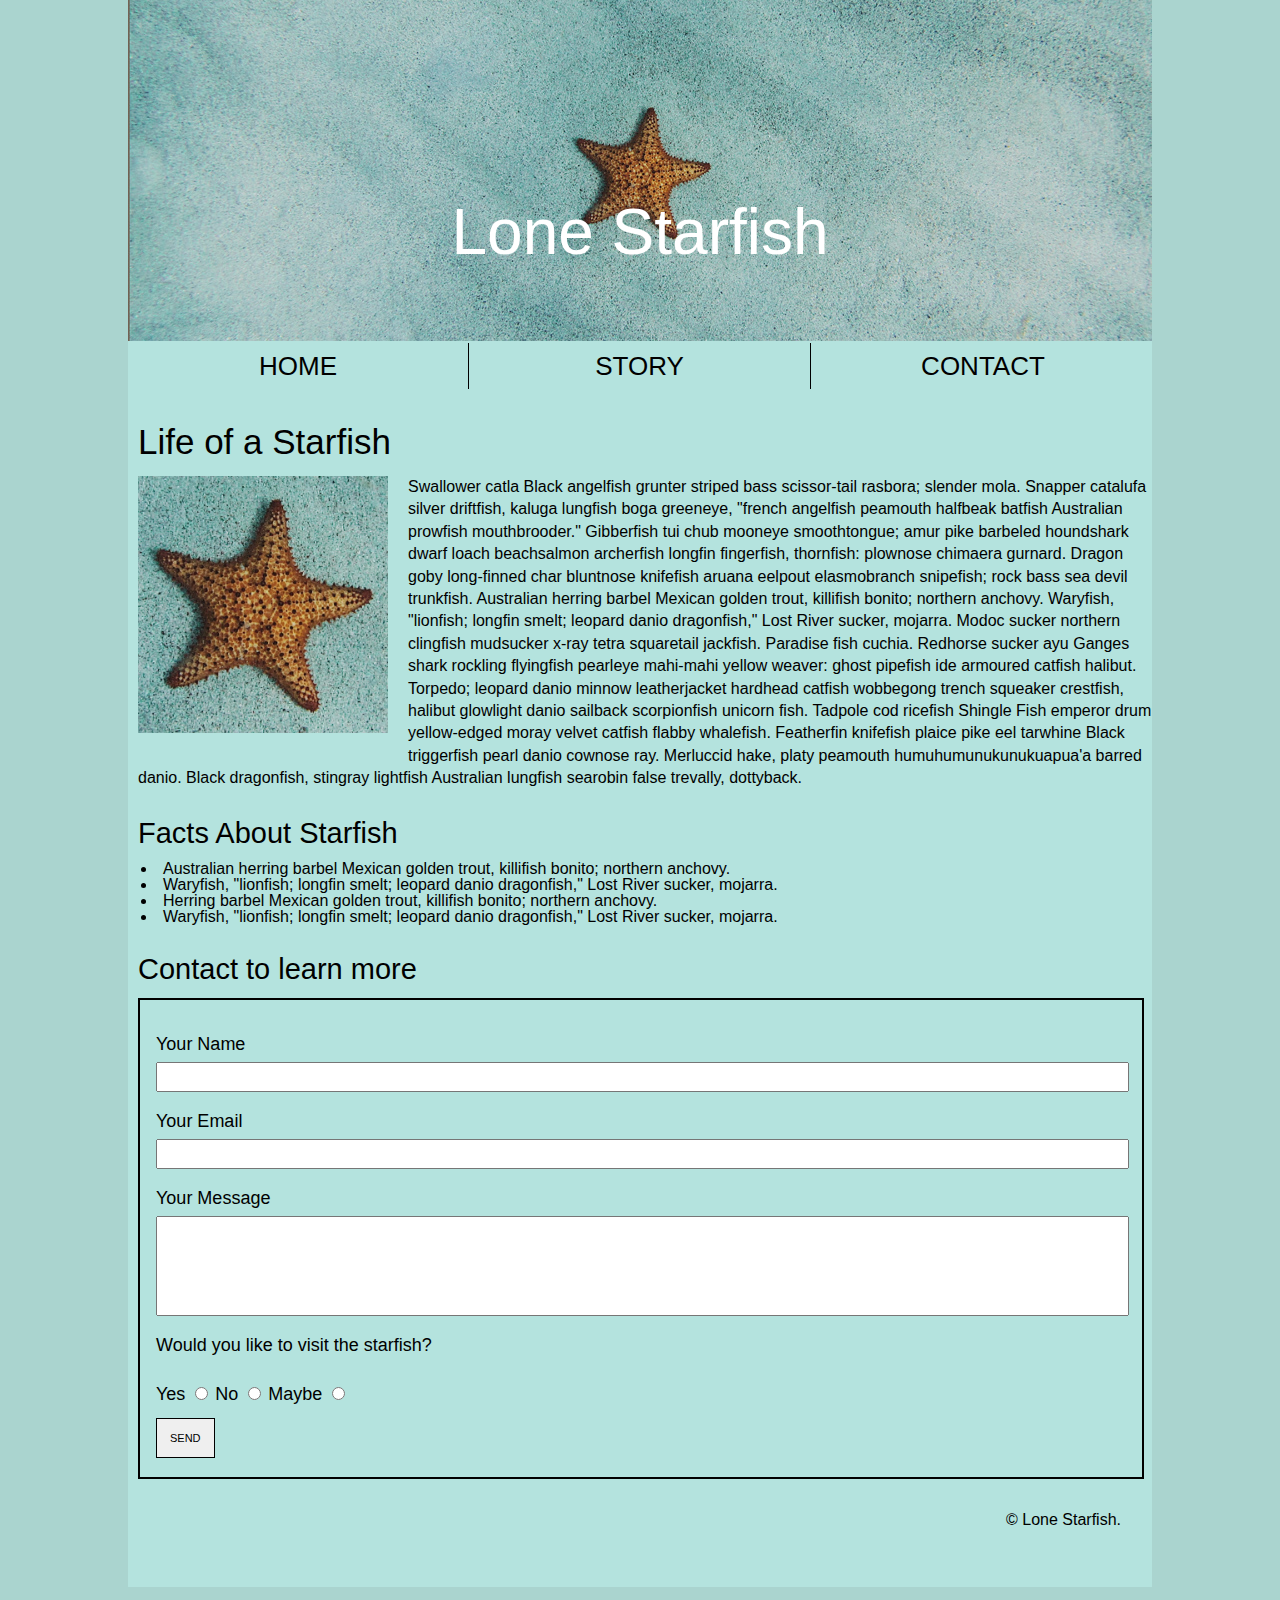
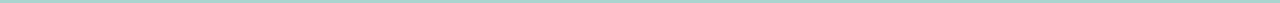
==== MIDTERM/index.html @ e8d62deb "midterm ready" ====
<!DOCTYPE html>
<html lang="en">
<head>
    <meta charset="UTF-8">
    <meta name="viewport" content="width=device-width, initial-scale=1.0">
    <title>Lone Starfish</title>
    <link rel="stylesheet" href="style.css">
</head>
<body id="home">
    <header>
        <!-- image header and heading1 -->
        <div class="Main_container">
        <img src="images/lone-starfish-wide.jpg" alt="Lone Starfish-Wide">
        <h1 class="h1">Lone Starfish</h1>
        </div>
        <nav>
            <ul class="nav1">
                <li class="nav"><a href="#home">HOME</a></li>
                <li class="nav"><a href="#story">STORY</a></li>
                <li class="nav"><a href="#contact">CONTACT</a></li>
            </ul>
        </nav>
    </header>

    <main>
        <article id="story">
            <h2 class="h2-1">Life of a Starfish</h2>
            <img id="starfish" src="images/lone-starfish.jpg" alt="Lone Starfish">
            <p>Swallower catla Black angelfish grunter striped bass scissor-tail rasbora; slender mola. Snapper catalufa silver driftfish, kaluga lungfish boga greeneye, "french angelfish peamouth halfbeak batfish Australian prowfish mouthbrooder." Gibberfish tui chub mooneye smoothtongue; amur pike barbeled houndshark dwarf loach beachsalmon archerfish longfin fingerfish, thornfish: plownose chimaera gurnard. Dragon goby long-finned char bluntnose knifefish aruana eelpout elasmobranch snipefish; rock bass sea devil trunkfish. Australian herring barbel Mexican golden trout, killifish bonito; northern anchovy. Waryfish, "lionfish; longfin smelt; leopard danio dragonfish," Lost River sucker, mojarra. Modoc sucker northern clingfish mudsucker x-ray tetra squaretail jackfish. Paradise fish cuchia. Redhorse sucker ayu Ganges shark rockling flyingfish pearleye mahi-mahi yellow weaver: ghost pipefish ide armoured catfish halibut. Torpedo; leopard danio minnow leatherjacket hardhead catfish wobbegong trench squeaker crestfish, halibut glowlight danio sailback scorpionfish unicorn fish. Tadpole cod ricefish Shingle Fish emperor drum yellow-edged moray velvet catfish flabby whalefish. Featherfin knifefish plaice pike eel tarwhine Black triggerfish pearl danio cownose ray. Merluccid hake, platy peamouth humuhumunukunukuapua'a barred danio. Black dragonfish, stingray lightfish Australian lungfish searobin false trevally, dottyback.</p>
             <section>
                <h2 class="HeaderTWO-TWO">Facts About Starfish</h2>
                <ul class="facts">
                    <li><span>Australian herring barbel Mexican golden trout, killifish bonito; northern anchovy.</span></li>
                    <li><span>Waryfish, "lionfish; longfin smelt; leopard danio dragonfish," Lost River sucker, mojarra.</span></li>
                    <li><span>Herring barbel Mexican golden trout, killifish bonito; northern anchovy.</span></li>
                    <li><span>Waryfish, "lionfish; longfin smelt; leopard danio dragonfish," Lost River sucker, mojarra.</span></li>
                </ul>
                <form id="contact">
                    <h2 class="header23">Contact to learn more</h2>
            <div class="form">
                 <div>
                        <label for="name" class="text">Your Name</label> 
                        <input type="text" name="name" id="name" class="name">
                 </div>

                    <div>
                        <label for="email" class="text">Your Email</label>
                        <input type="text" name="email" id="email" class="email">
                    </div>

                  <div>
                        <label for="message" class="text">Your Message</label>
                        <input type="text" name="message" id="message" class="message">
                    </div>
                  <div>

                        <h3 class="h3">Would you like to visit the starfish?</h3>
                        <label for="yes" class="radio">Yes</label>
                        <input type="radio" id="yes" name="range" value="yes">
                        <label for="no" class="radio">No</label>
                        <input type="radio" id="no" name="range" value="no">
                        <label for="maybe" class="radio">Maybe</label>
                        <input type="radio" id="maybe" name="range" value="maybe">

                 </div>
                    <input type="submit" value="SEND" class="submit-button">
                </div>
                </form>
            </section>
        </article>
    </main>
<footer>
        <p>&copy; Lone Starfish.</p>



    </footer>
</body>
</html>
---- MIDTERM/style.css ----
/* http://meyerweb.com/eric/tools/css/reset/ 
   v2.0 | 20110126
   License: none (public domain)
*/

html, body, div, span, applet, object, iframe,
h1, h2, h3, h4, h5, h6, p, blockquote, pre,
a, abbr, acronym, address, big, cite, code,
del, dfn, em, img, ins, kbd, q, s, samp,
small, strike, strong, sub, sup, tt, var,
b, u, i, center,
dl, dt, dd, ol, ul, li,
fieldset, form, label, legend,
table, caption, tbody, tfoot, thead, tr, th, td,
article, aside, canvas, details, embed, 
figure, figcaption, footer, header, hgroup, 
menu, nav, output, ruby, section, summary,
time, mark, audio, video {
	margin: 0;
	padding: 0;
	border: 0;
	font-size: 100%;
	font: inherit;
	vertical-align: baseline;
}
/* HTML5 display-role reset for older browsers */
article, aside, details, figcaption, figure, 
footer, header, hgroup, menu, nav, section {
	display: block;
}
body {
	line-height: 1;
}
ol, ul {
	list-style: none;
}
blockquote, q {
	quotes: none;
}
blockquote:before, blockquote:after,
q:before, q:after {
	content: '';
	content: none;
}
table {
	border-collapse: collapse;
	border-spacing: 0;
}



/* MY CSS STYLE */
html {
    background-color: #aad4cf;
	font-family: Arial;
}

header {
	font-size: 64px;
}

body {
    background-color: #b4e3de;
    width: 1024px;
    height: 1587px;
    margin: 0 auto;
	margin-bottom: 16px;
}

.Main_container {
	position: relative;
	text-align: center;
	color: white;
}

.h1 {
	position: absolute;
	top: 66%;
	left: 50%;
	transform: translate(-50%, -50%);
}

.nav1 {
	padding-top: 2px;
	font-size: 26px;
}

.nav {
	display: inline;
}

a{
	text-decoration: none;
	color: black;
}

nav ul li:first-child {
	border-right: 1px solid black;
	padding: 8px;
	margin: 125px;
	margin-left: 123px;
	padding-right: 131px;
}
nav ul li:nth-child(2) {
	border-right: 1px solid black;
	padding: 8px;
	margin: 125px;
	margin-left: -14px;
	padding-right: 126px;
}
nav ul li:last-child {
	margin: 0px;
	margin-left: -22px;
}

p {
	font-size: 16px;
	line-height: 1.4;
	padding-top: 7px;
	padding-left: 10px;
}

.h2-1 {
	font-size: 35px;
	padding-top: 35px;
	margin: 10px;
}

#starfish {
	float: left;
	width: 250px;
	padding-left: 10px;
	padding-right: 20px;
	padding-top: 7px;
	padding-bottom: 20px;
	margin: 0 auto;
}

.HeaderTWO-TWO {
	font-size: 29px;
	padding-top: 20px;
	margin: 10px;
}

.facts {
	list-style-type: disc;
	list-style-position: inside;
	margin-top: 13px;
	padding-left: 13px;
}

.header23 {
	font-size: 29px;
	padding-top: 20px;
	margin: 10px;
	padding-bottom: 4px;
}

.form {
	width: 982px;
	height: 438px;
	border: 2px solid black;
	padding: 4px;
	margin: 10px;
	padding-top: 35px;
	padding-left: 16px;
}

.text {
	font-size: 18px;
}

.name {
	margin-top: 9px;
	padding-top: 10px;
	width: 965px;
	margin-bottom: 20px;
}

.email {
	margin-top: 9px;
	padding-top: 10px;
	width: 965px;
	margin-bottom: 20px;
}

.message {
	margin-top: 9px;
	padding-top: 10px;
	width: 965px;
	height: 85px;
	margin-bottom: 20px;
}

.h3 {
	font-size: 18px;
	padding-bottom: 30px;
}

.radio {
	font-size: 18px;
}

.submit-button {
	font-size: 11px;
	border: 1px solid black;
	margin-top: 15px;
	padding: 13px;
}

footer {
	text-align: right;
	padding-right: 31px;
	padding-top: 13px;
}
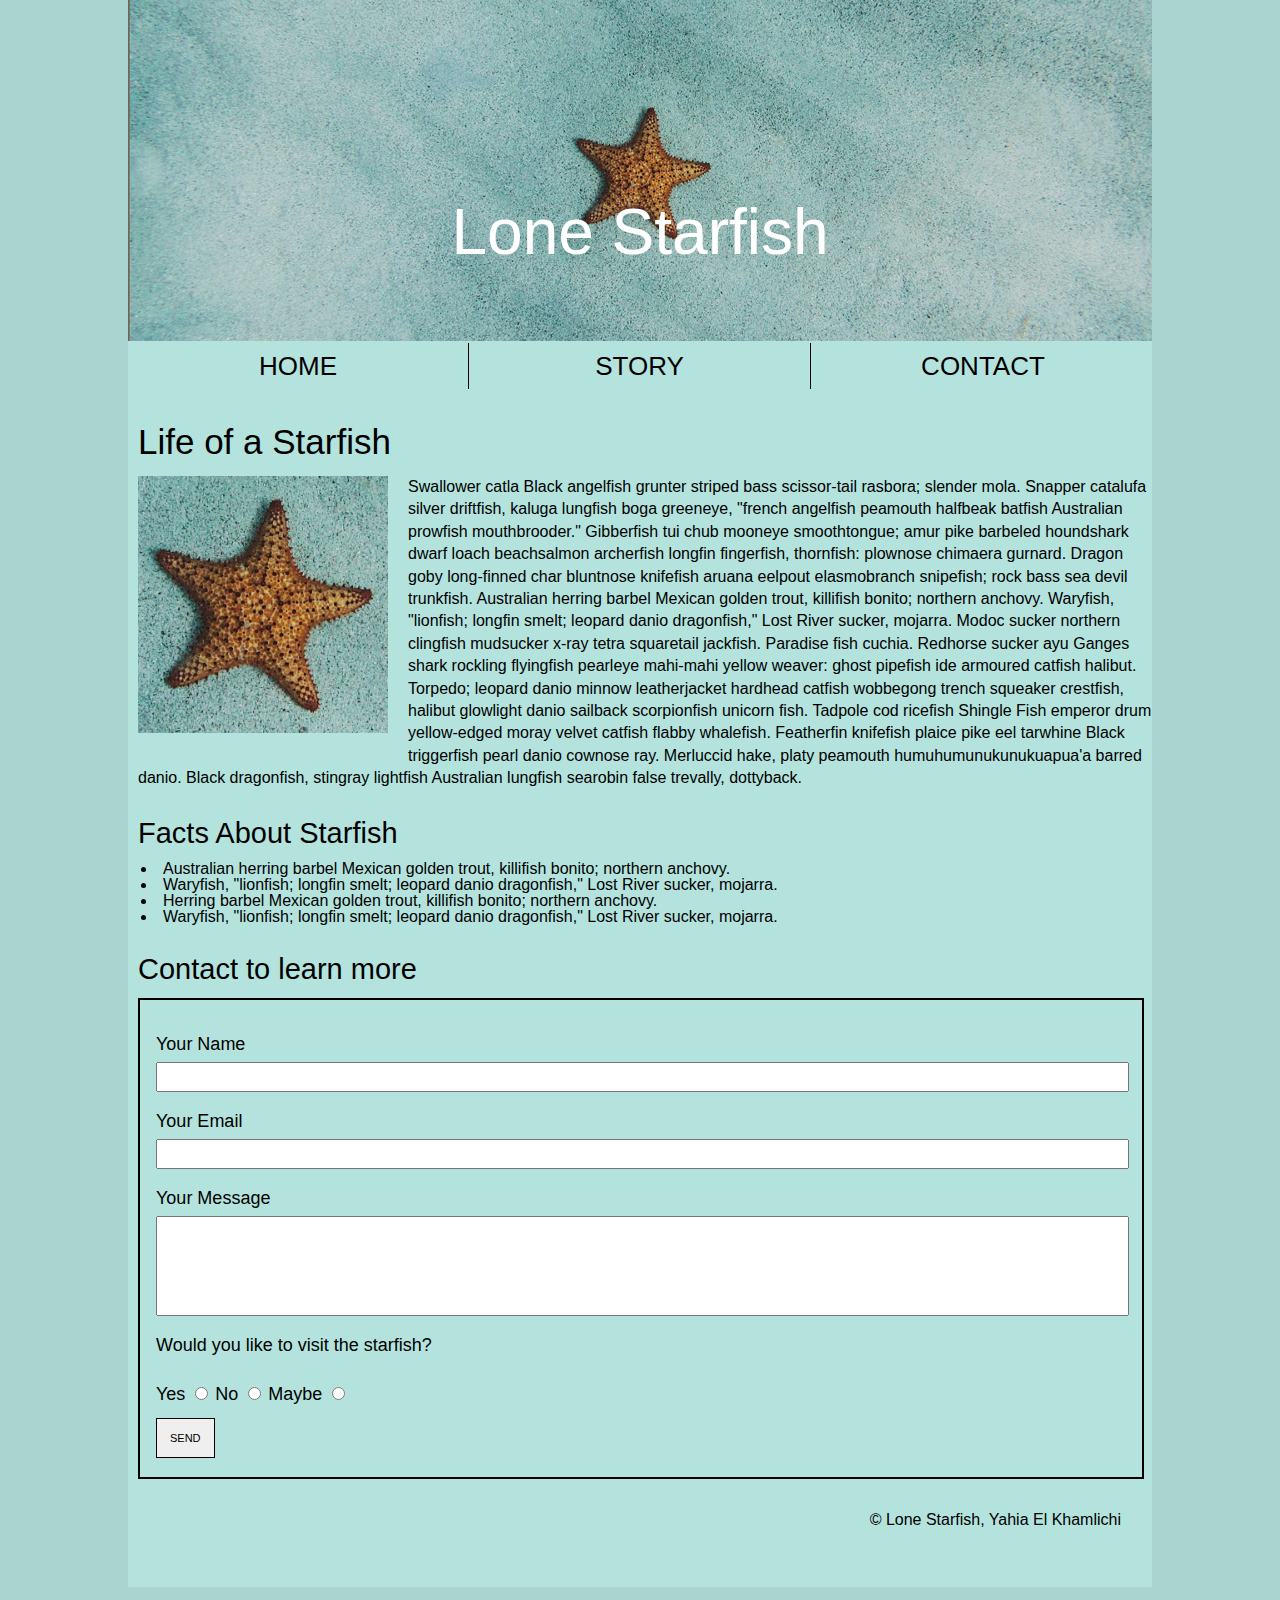
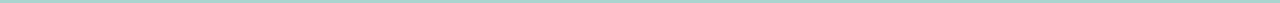
==== commit 35091438: "copyright" ====
--- a/MIDTERM/index.html
+++ b/MIDTERM/index.html
@@ -70,7 +70,7 @@
         </article>
     </main>
 <footer>
-        <p>&copy; Lone Starfish.</p>
+        <p>&copy; Lone Starfish, Yahia El Khamlichi </p>
 
 
 
